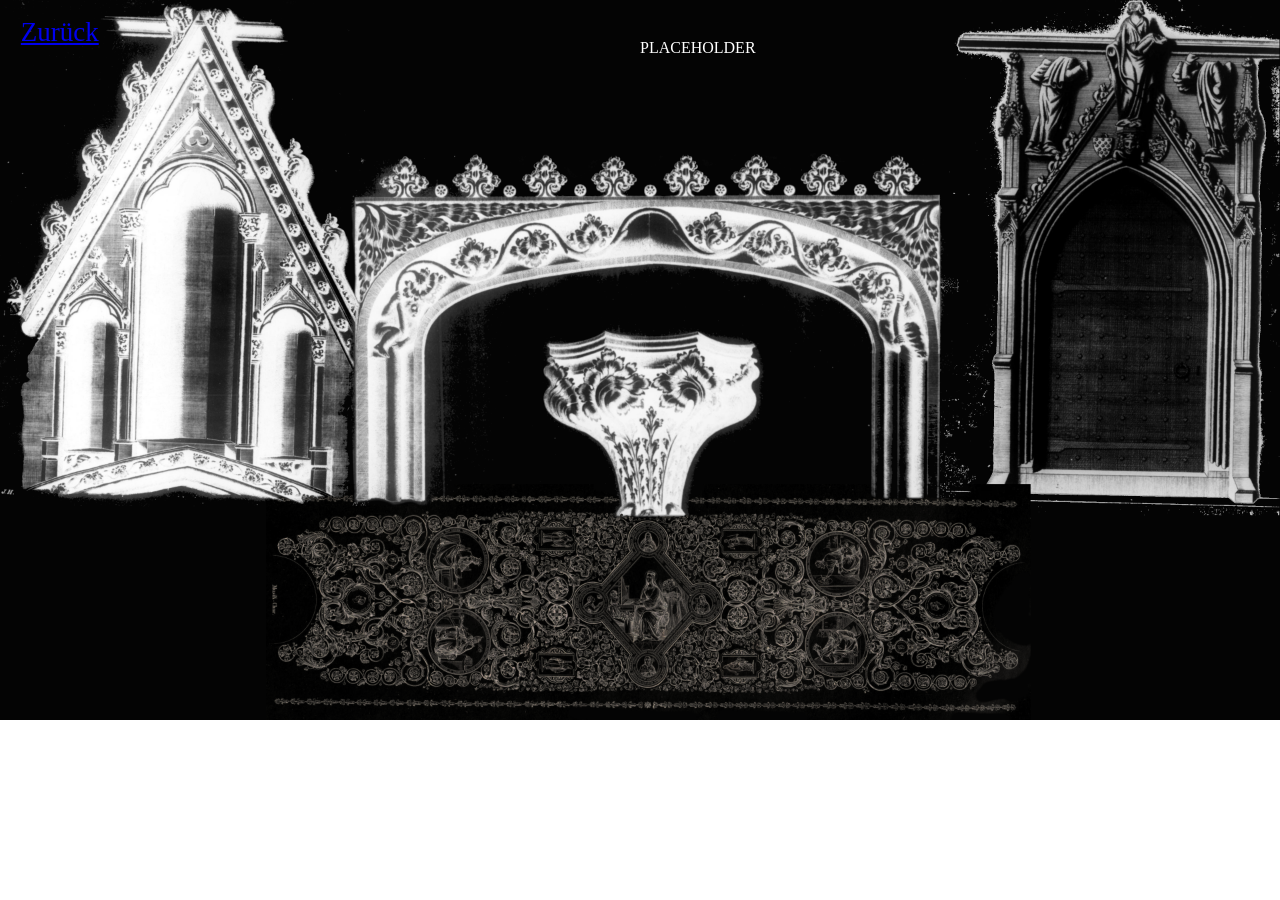
==== blog.html @ 5545114b "now with style" ====
<!DOCTYPE html>
<html>
<style>
	body {
	  	background: url('images/entrance.png');
	  	background-repeat: no-repeat;
  		background-size:  100%;
	}
	@font-face {
	  font-family: 'ruritania';
	  src: local('ruritania'),
	       url('fonts/ruritania') format('truetype');
	}
	@font-face {
		font-family: "beyondWonderland";
		src: local("Beyond Wonderland"), 
			url("fonts/Beyond Wonderland") format("truetype");
	}
	div.back{
		position: relative;
		top: 1vh;
		left: 1vw;
		color: #ffffff;
		font-family: ruritania;
		font-size: 3vh;
	}
	div.scrollableWindow{
		color: #ffffff;
		position: relative;
		top: 50%;
		left: 50%;
	}
</style>

<head>
	<title>Blog oder so</title>
</head>

<body>
	<main>
		<div class="back">
			<a href="index.html"> Zurück </a></table>

		</div>
		<div class="scrollableWindow">
			PLACEHOLDER
		</div>
		
	</main>
</body>
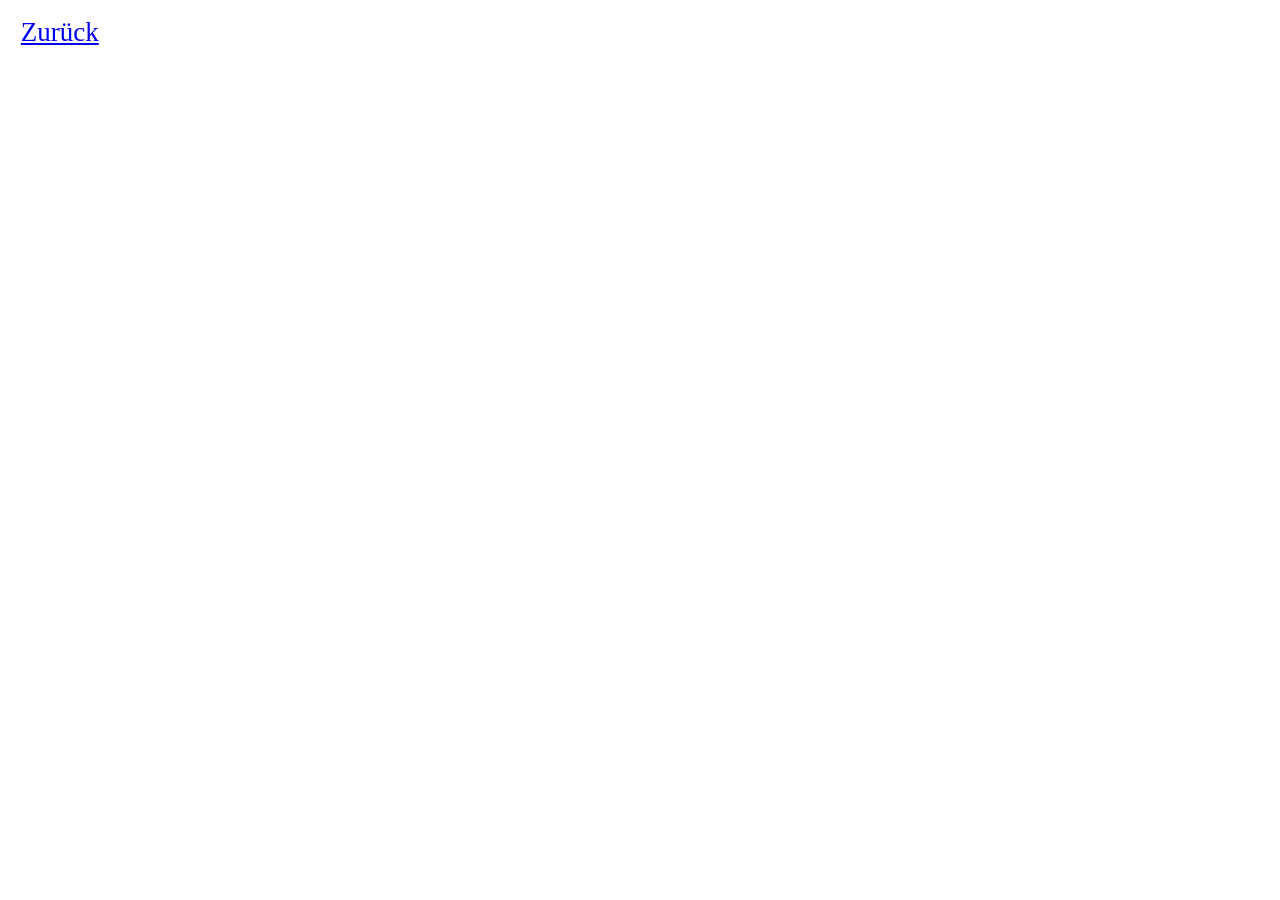
==== commit 5ec22cda: "tidy up and fixed fonts" ====
--- a/blog.html
+++ b/blog.html
@@ -1,40 +1,27 @@
 <!DOCTYPE html>
 <html>
+<head>
+	<link rel="stylesheet" href="styles.css">
+	<title>Blog oder so</title>
+</head>
+
 <style>
-	body {
-	  	background: url('images/entrance.png');
-	  	background-repeat: no-repeat;
-  		background-size:  100%;
-	}
-	@font-face {
-	  font-family: 'ruritania';
-	  src: local('ruritania'),
-	       url('fonts/ruritania') format('truetype');
-	}
-	@font-face {
-		font-family: "beyondWonderland";
-		src: local("Beyond Wonderland"), 
-			url("fonts/Beyond Wonderland") format("truetype");
-	}
-	div.back{
+	.back{
 		position: relative;
 		top: 1vh;
 		left: 1vw;
-		color: #ffffff;
 		font-family: ruritania;
 		font-size: 3vh;
+		color: #ffffff;
 	}
-	div.scrollableWindow{
-		color: #ffffff;
+
+	.scrollableWindow{
 		position: relative;
 		top: 50%;
 		left: 50%;
+		color: #ffffff;
 	}
 </style>
-
-<head>
-	<title>Blog oder so</title>
-</head>
 
 <body>
 	<main>
@@ -48,3 +35,4 @@
 		
 	</main>
 </body>
+</html>
